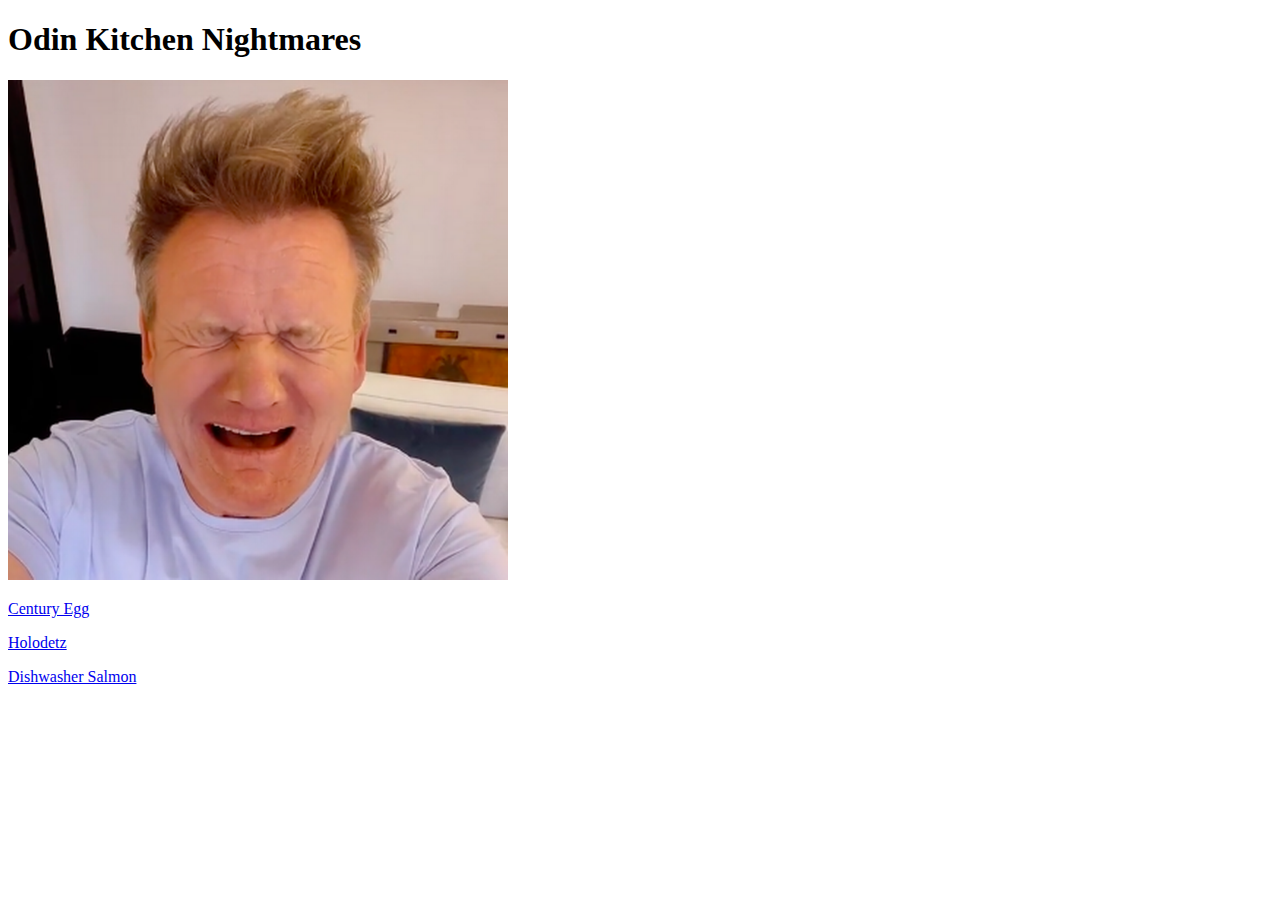
==== index.html @ 2eb4a8be "Aight I make the html base" ====
<!DOCTYPE html>

<html>
    <head>
        <title>
            Homepage
        </title>
        <meta charset="utf-8">
    </head>

    <body>
        <h1>Odin Kitchen Nightmares</h1>
        <img src="./images/gordon.png" width= "500" height= "500" alt="Terror">

        <p><a href="./recipes/century-egg.html">Century Egg</a></p>


        <p><a href="./recipes/holodetz.html">Holodetz</a></p>


        <p><a href="./recipes/dishwasher-salmon.html">Dishwasher Salmon</a></p>
    



    </body>
</html>
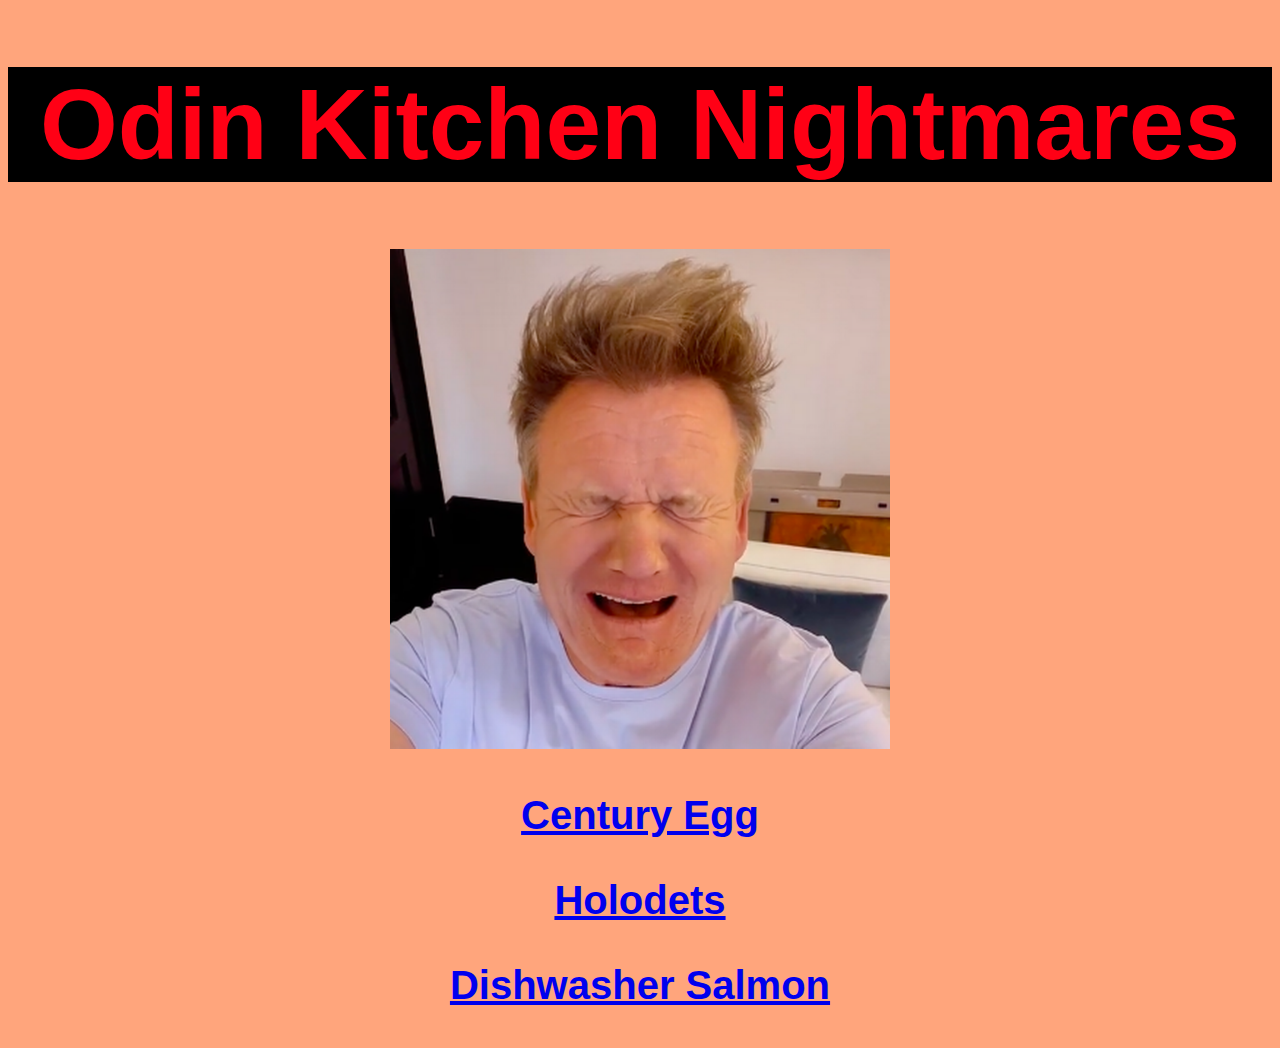
==== commit 28ba1d82: "added some basic css" ====
--- a/index.html
+++ b/index.html
@@ -2,6 +2,7 @@
 
 <html>
     <head>
+        <link rel="stylesheet" href="styles.css">
         <title>
             Homepage
         </title>
@@ -9,16 +10,16 @@
     </head>
 
     <body>
-        <h1>Odin Kitchen Nightmares</h1>
+        <h1 class="title main-title">Odin Kitchen Nightmares</h1>
         <img src="./images/gordon.png" width= "500" height= "500" alt="Terror">
 
-        <p><a href="./recipes/century-egg.html">Century Egg</a></p>
+        <p class="link recipe"><a href="./recipes/century-egg.html">Century Egg</a></p>
 
 
-        <p><a href="./recipes/holodetz.html">Holodetz</a></p>
+        <p class="link recipe"><a href="./recipes/holodetz.html">Holodets</a></p>
 
 
-        <p><a href="./recipes/dishwasher-salmon.html">Dishwasher Salmon</a></p>
+        <p class="link recipe"><a href="./recipes/dishwasher-salmon.html">Dishwasher Salmon</a></p>
     
 
 
--- a/styles.css
+++ b/styles.css
@@ -0,0 +1,34 @@
+*
+{
+    font-family: -apple-system, BlinkMacSystemFont, 'Segoe UI', Roboto, Oxygen, Ubuntu, Cantarell, 'Open Sans', 'Helvetica Neue', sans-serif;
+    text-align: center;
+    background-color: rgb(255, 165, 124);
+}
+
+
+.title
+{
+    font-size: 100px;
+    font-weight: bold;
+    color: #ff0015;
+    background-color: black;
+}
+
+
+.link 
+{
+    font-size: 40px;
+    font-weight: bold;
+    
+}
+
+p,
+li
+{
+    font-size: 35px;
+}
+
+li
+{
+    text-align: left;
+}